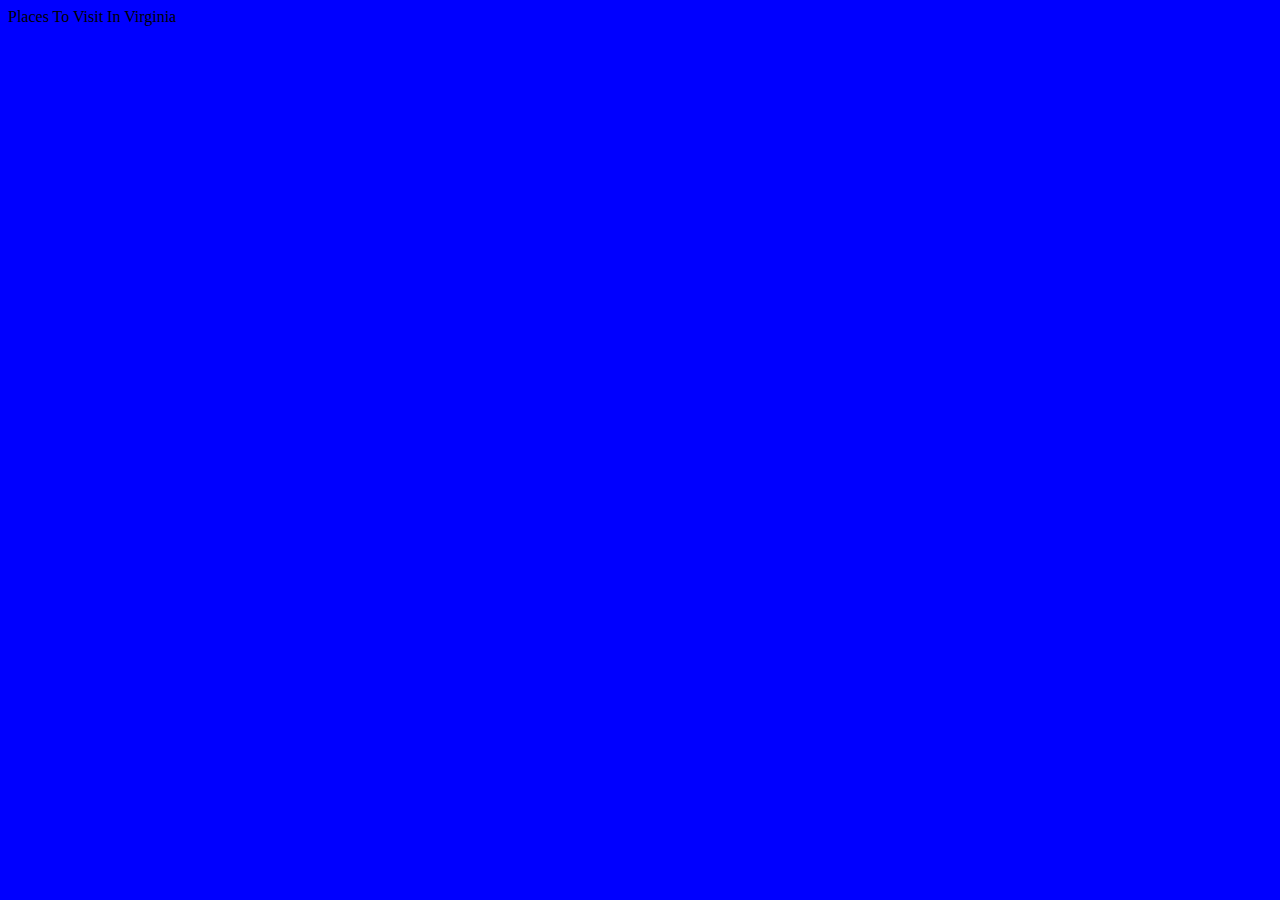
==== index.html @ 8e3ff188 "<body style="background-color:blue"" ====
<!DOCTYPE html>
<html lang="en">
<head>
  <link rel="stylesheet" href="styles.css">
  <meta charset="UTF-8">
  <meta name="viewport" content="width=device-width, initial-scale=1.0">
  <title>Document</title>
</head>
<body style="background-color:blue" 
  <h1>Places To Visit In Virginia</h1>
  <div>
    <p></p>
  </div>
</body>
</html>
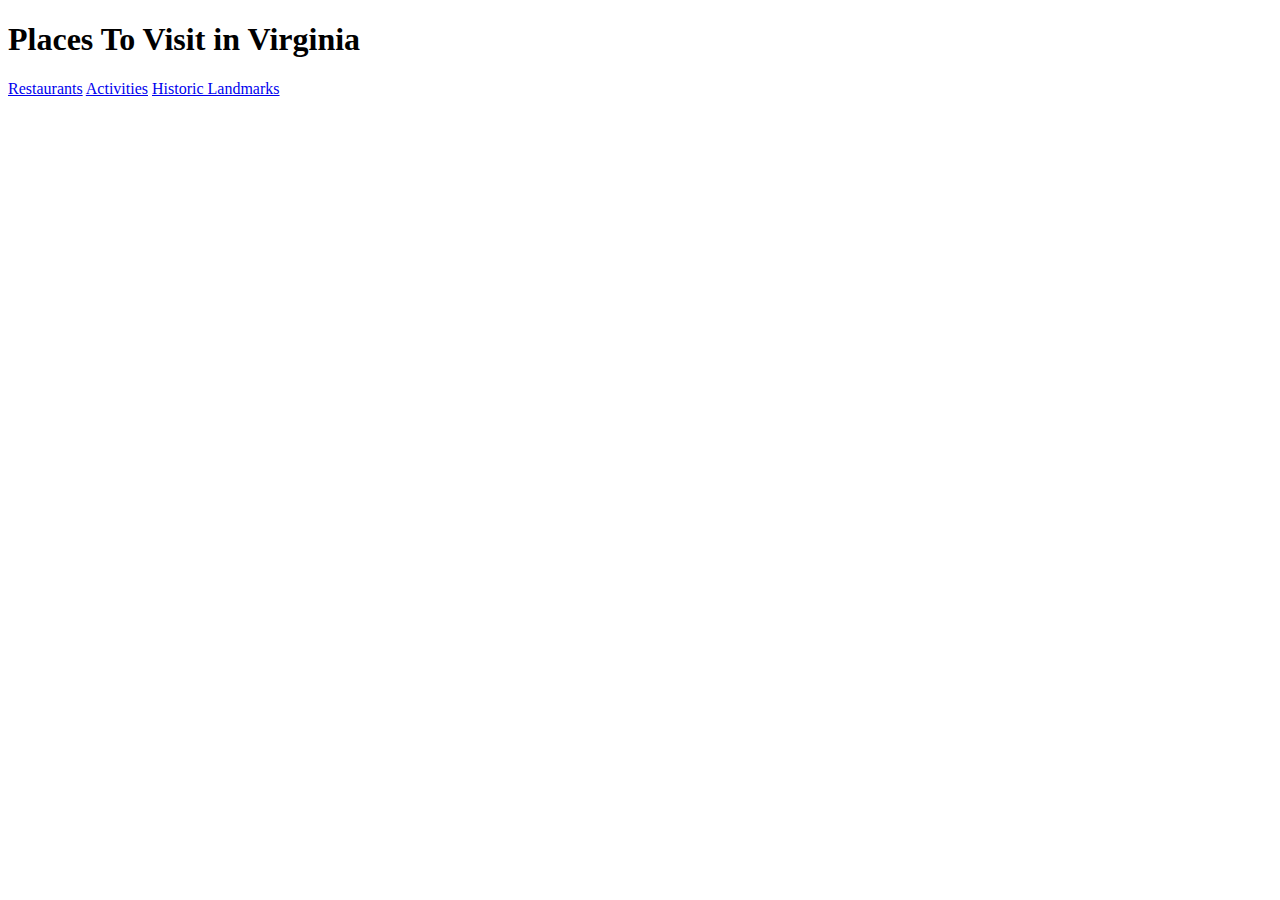
==== commit 23ca7993: "update" ====
--- a/index.html
+++ b/index.html
@@ -1,15 +1,16 @@
 <!DOCTYPE html>
 <html lang="en">
 <head>
-  <link rel="stylesheet" href="styles.css">
   <meta charset="UTF-8">
   <meta name="viewport" content="width=device-width, initial-scale=1.0">
   <title>Document</title>
 </head>
-<body style="background-color:blue" 
-  <h1>Places To Visit In Virginia</h1>
+<body>
+  <h1>Places To Visit in Virginia</h1>
   <div>
-    <p></p>
+    <a href="Page1.html">Restaurants</a>
+    <a href="Page2.html">Activities</a>
+    <a href="Page3.html">Historic Landmarks</a>
   </div>
 </body>
 </html>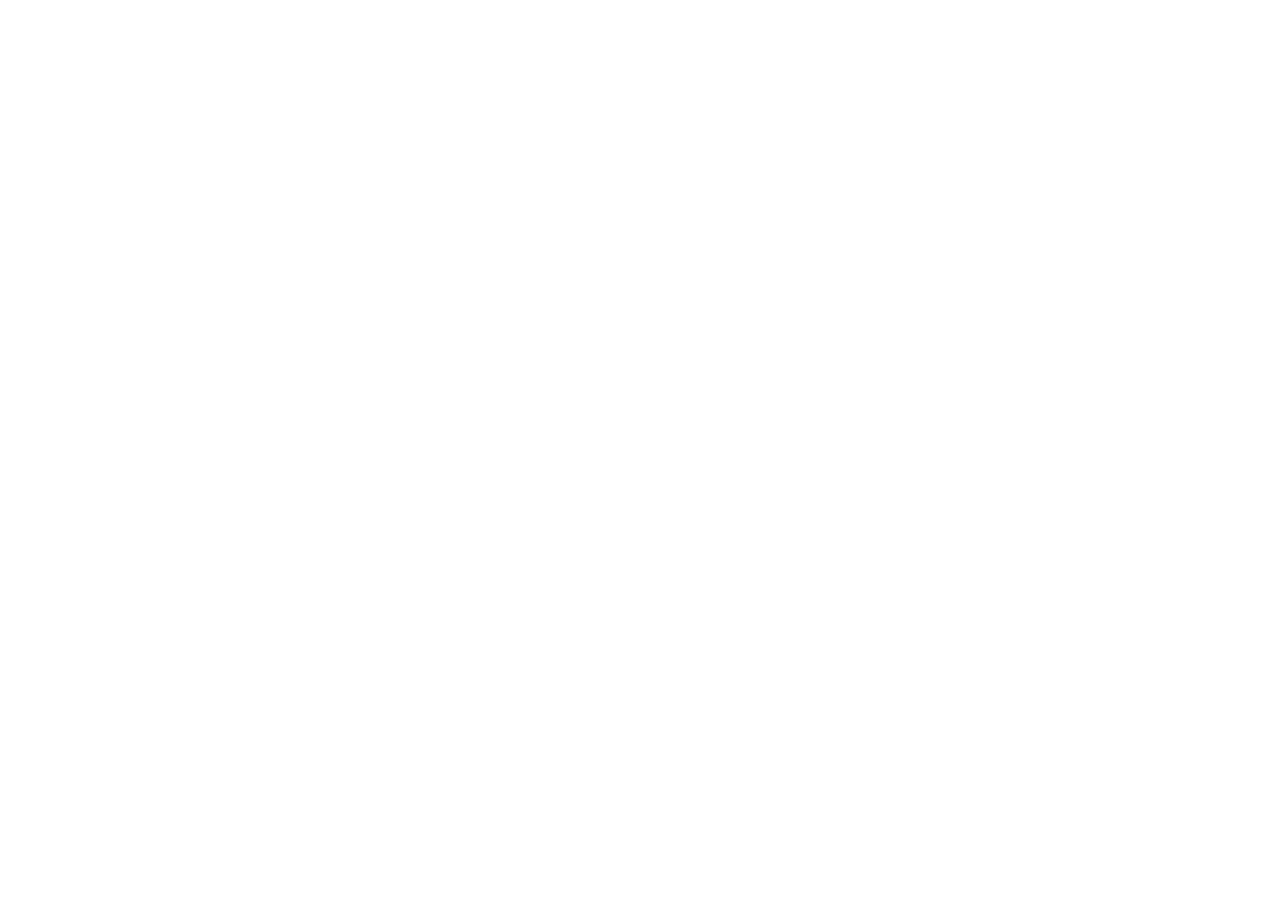
==== commit 963bebcb: "update" ====
--- a/index.html
+++ b/index.html
@@ -4,13 +4,9 @@
   <meta charset="UTF-8">
   <meta name="viewport" content="width=device-width, initial-scale=1.0">
   <title>Document</title>
+  <link type="text/css" rel="stylesheet" href="style. css" />
 </head>
 <body>
-  <h1>Places To Visit in Virginia</h1>
-  <div>
-    <a href="Page1.html">Restaurants</a>
-    <a href="Page2.html">Activities</a>
-    <a href="Page3.html">Historic Landmarks</a>
-  </div>
+  
 </body>
 </html>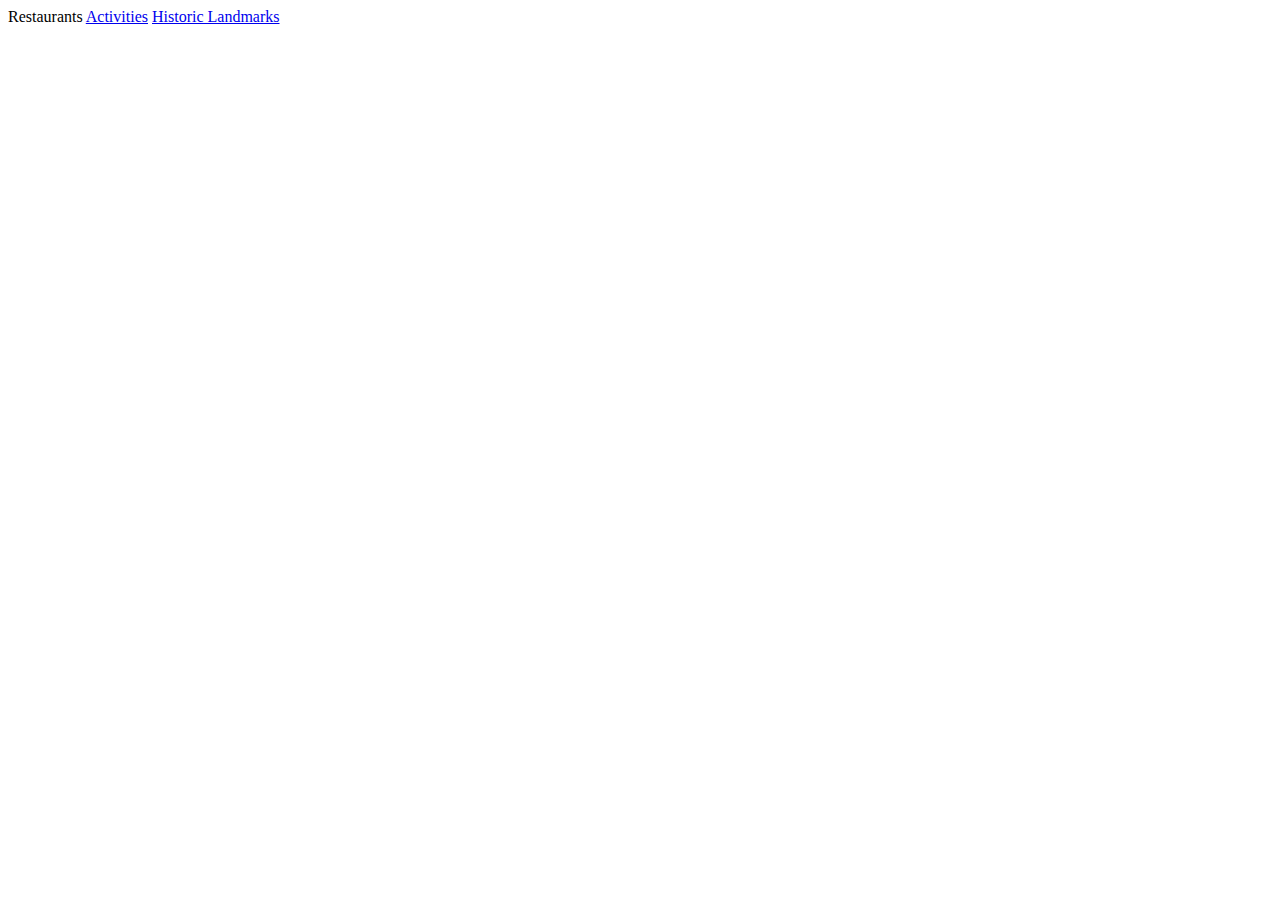
==== commit 0450b83e: "update" ====
--- a/index.html
+++ b/index.html
@@ -3,8 +3,18 @@
 <head>
   <meta charset="UTF-8">
   <meta name="viewport" content="width=device-width, initial-scale=1.0">
-  <title>Document</title>
-  <link type="text/css" rel="stylesheet" href="style. css" />
+  <title>Places To Visit In Virginia</title>
+
+
+  <link rel="stylesheet" href="Page1.html"/>
+  <!//Here I have the links to 3 seperate pages and their associated urls,
+  <!-- PAGE LINKS -->
+    <div class="assignmentlinks-div"
+    <a href="Page1.html">Restaurants</a>
+    <a href="Page2.html">Activities</a>
+    <a href="Page3.html">Historic Landmarks</a>
+</div>
+
 </head>
 <body>
   
